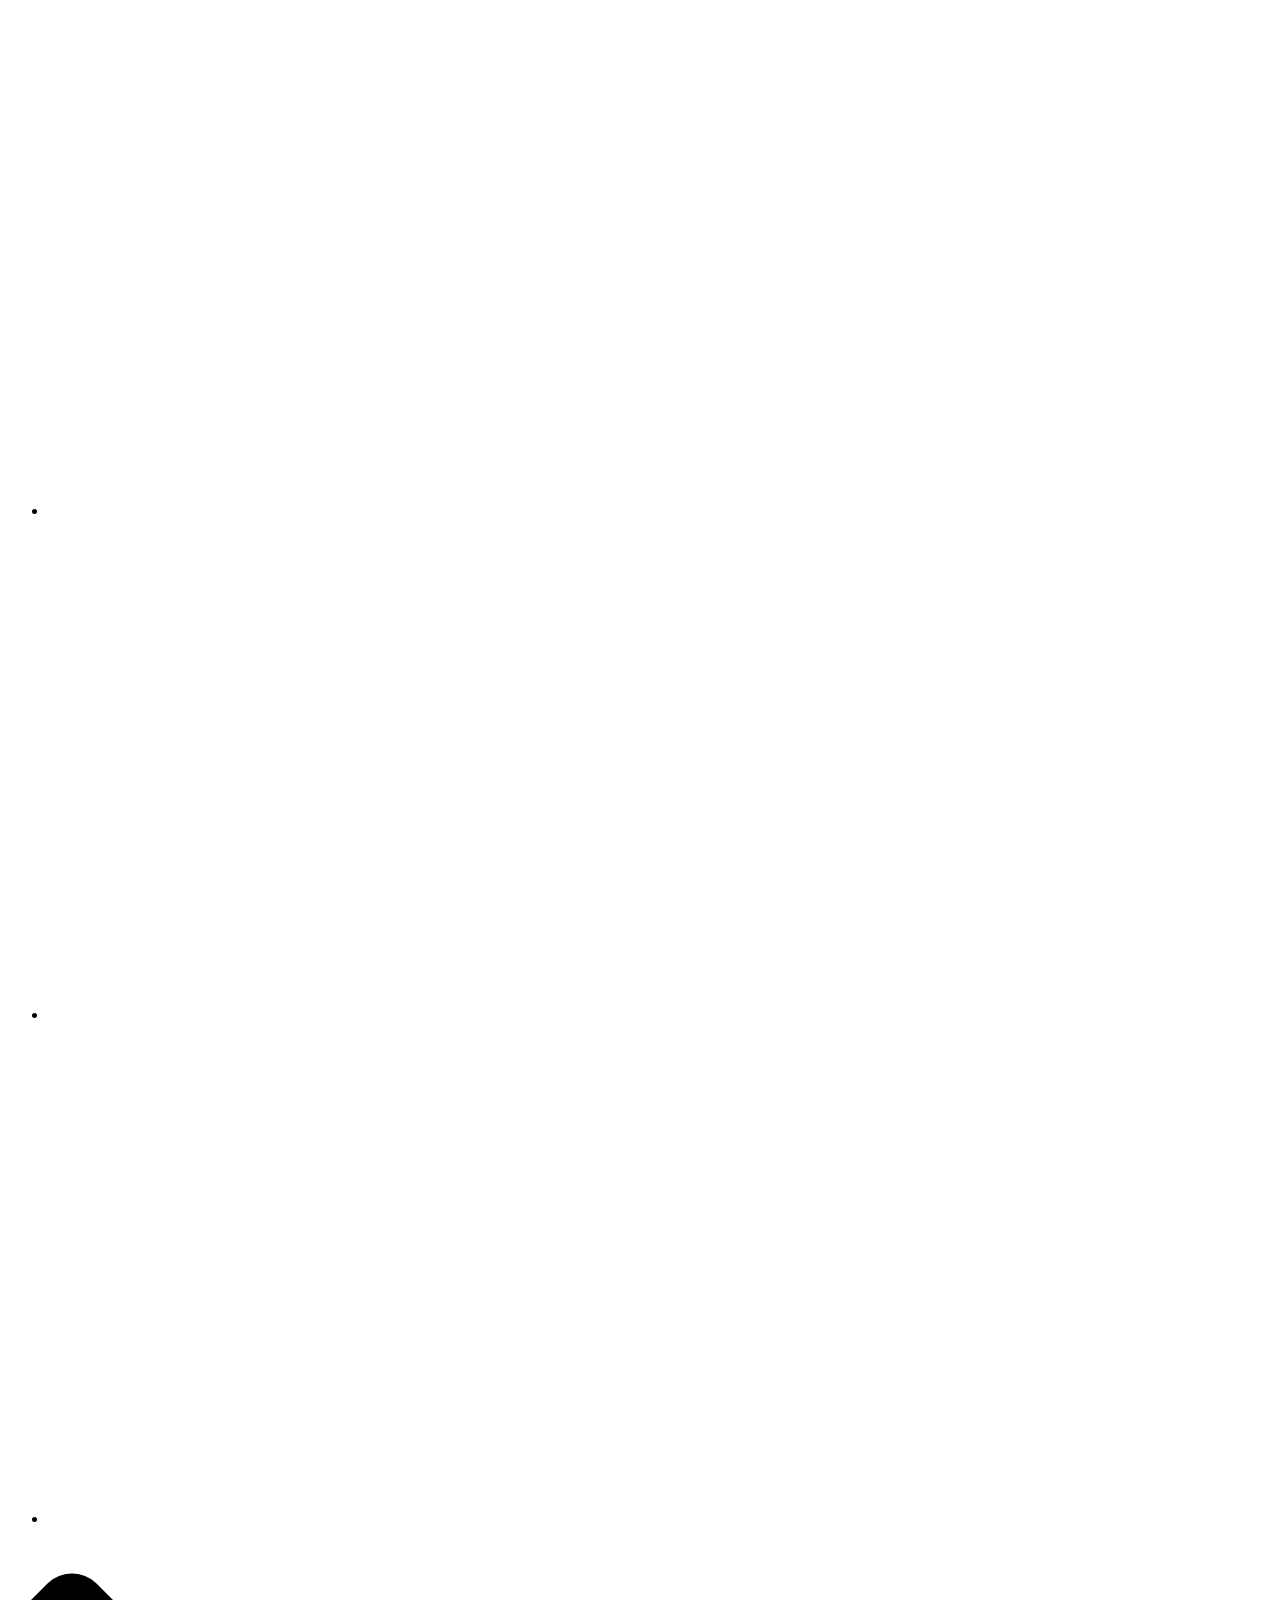
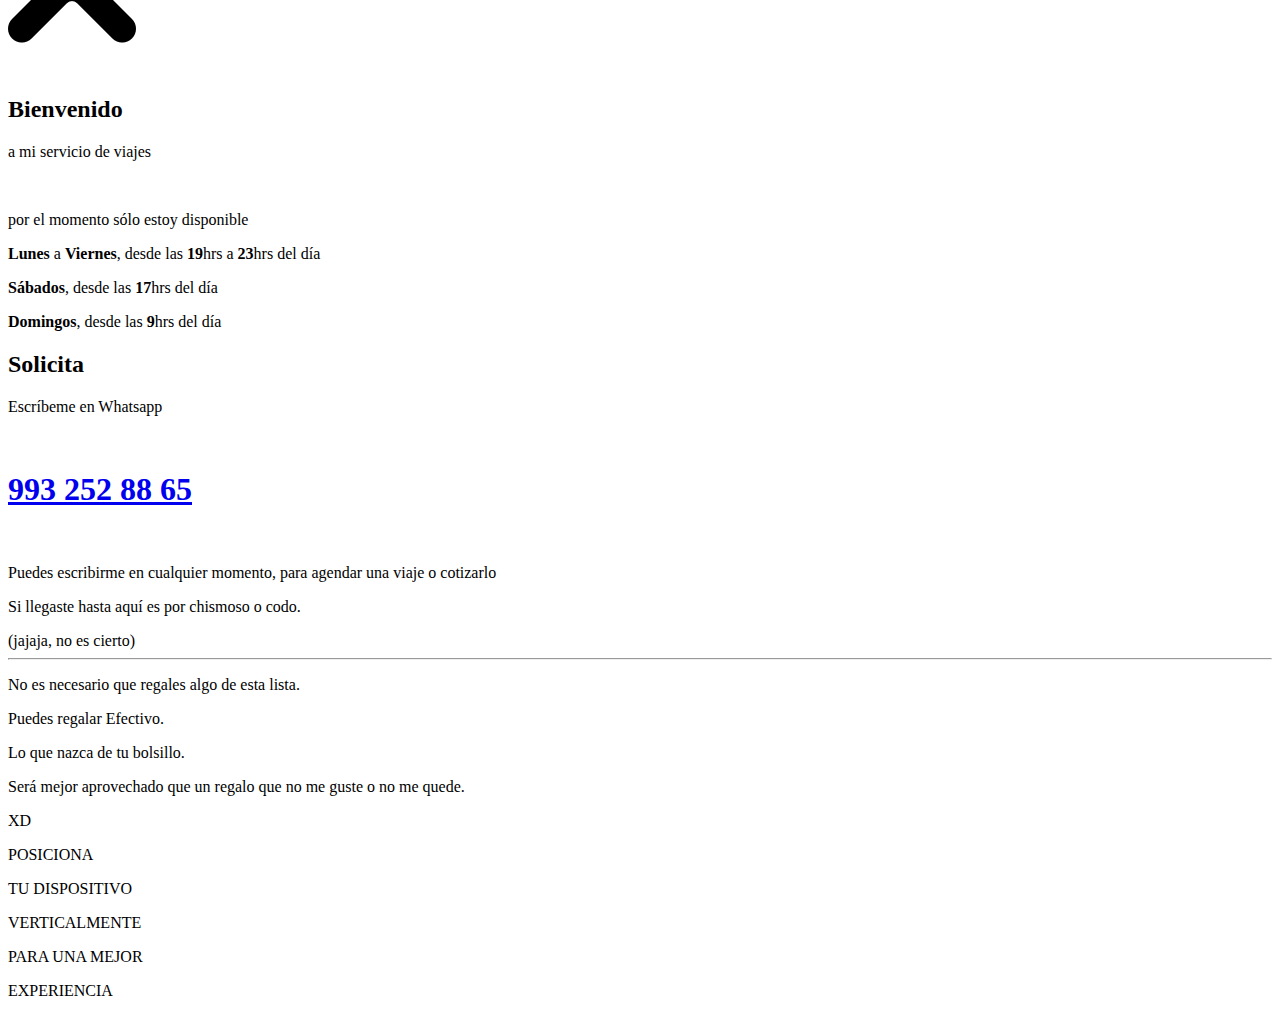
==== index.html @ 5305d453 "Add files via upload" ====
<!DOCTYPE html>
<html lang="es-MX">
<head>
	<meta charset="UTF-8">
	<title>La Jeep Ride | Solicítala</title>
	<meta name="author" content="Daniel Sesergio Gutierrez Cornelio">
	<meta name="description" content="Escríbeme para solicitar un viaje">
	<meta name="viewport" content="width=device-width, user-scalable=no, initial-scale=1.0">

	<link rel="stylesheet" type="text/css" media="(orientation:portrait) and (min-width:375px) and (max-width:767px)" href="css/IndexPhone.css"/>
	<link rel="stylesheet" type="text/css" media="(orientation:portrait) and (min-width:768px)" href="css/IndexTab.css"/>
	<link rel="stylesheet" type="text/css" media="(orientation:portrait) and (max-width:374px)" href="css/IndexPhoneSmall.css"/>
	<link rel="stylesheet" type="text/css" media="(orientation:landscape) and (max-width:1023px)" href="css/indexPhoneH.css"/>

	<link rel="preconnect" href="https://fonts.googleapis.com">
	<link rel="preconnect" href="https://fonts.gstatic.com" crossorigin>
	<link href="https://fonts.googleapis.com/css2?family=Yeseva+One&display=swap" rel="stylesheet">
	<link href="https://fonts.googleapis.com/css2?family=Manrope:wght@400;700&display=swap" rel="stylesheet">
</head>

<body>

	<section class="menu">
		<nav>
			<ul>
				<li><a id="m_regalos" href="#mesaR" target="_self"><img src="img/icon_home.png"></a></li>
				<li><a id="m_reunion" href="ubicacion.html" target="_self"><img src="img/icon_payment.png" id="beer"></a></li>
				<li><a id="m_info" href="info.html" target="_self"><img src="img/icon_info.png"></a></li>
			</ul>
		</nav>
	</section>

	<header id="Bienvenido">

		<div class="contTop" id="btnTop">
			<a id="top" href="#inicio" target="_self" value="Ocultar" onclick="ocultar('btnTop')"><img src="img/arrow_up.png"></a>
		</div>
		
		<div class="intro">
			<article class="introtxt">
				<h2>Bienvenido</h2>
				<p>a mi servicio de viajes</p>
				<br>
				<span>
					<p>por el momento sólo estoy disponible</p>
					<p><b>Lunes</b> a <b>Viernes</b>, desde las <b>19</b>hrs a <b>23</b>hrs del día</p>
					<p><b>Sábados</b>, desde las <b>17</b>hrs del día</p>
					<p><b>Domingos</b>, desde las <b>9</b>hrs del día</p>
				</span>
			</article>
		</div>
		
		<div id="inicio" class="inicio">
			<h2>Solicita</h2>
				<article class="whatsapp">
					<p>Escríbeme en Whatsapp</p>
					<br>
					<h1><a id="num" href="tel:9932528865" target="_blank" rel="noopener">993 252 88 65</a></h1>
					<br>
					<span>
					<p>Puedes escribirme en cualquier momento, para agendar una viaje o cotizarlo</p>
				</span>
				</article>
		</div>
	</header>

	<footer>
		<article>
			<p>Si llegaste hasta aquí es por chismoso o codo.</p>
			<span>(jajaja, no es cierto)</span>
			<hr>
			<p>No es necesario que regales algo de esta lista.</p>
			<p>Puedes regalar Efectivo.</p>
			<p>Lo que nazca de tu bolsillo.</p>
			<p>Será mejor aprovechado que un regalo que no me guste o no me quede.</p>
			<span>XD</span>
		</article>
	</footer>

	<script type="text/javascript">
		function ocultar(id){
			var elemento = document.getElementById(id);
			elemento.style.display = "none";
		}
	</script>

	<script type="text/javascript" src="https://code.jquery.com/jquery-1.11.3.min.js"></script>
	<script type="text/javascript" src="js/desplazo.js"></script>

	<div class="avisoPhoneHor">
		<div class="avisotxt">
			<p>POSICIONA</p>
			<p>TU DISPOSITIVO</p>
			<p>VERTICALMENTE</p>
			<p>PARA UNA MEJOR</p>
			<p>EXPERIENCIA</p>
		</div>
	</div>

</body>
</html>
---- css/IndexPhone.css ----
* { margin:0; padding:0; color:rgb(230,230,230);
	-webkit-box-sizing:border-box; -moz-box-sizing:border-box; box-sizing:border-box;
	font-family:'Manrope',sans-serif; font-size:1em; }

a { text-decoration:none; font-family:'Manrope',sans-serif; }

html { width:100%; height:100%; }

body { width:100%; height:100%; background-color:rgb(48,48,48); }


/*----------MENU----------*/
.menu { width:100%; height:11%; position:fixed; z-index:100; bottom:0; 
	border-top:1px solid rgb(64,64,64); background-color:rgb(48,48,48);
	display:flex; align-items:center; justify-content:center; }

.menu nav { width:100%; display:flex; align-items:center; }

.menu nav ul { flex:1; margin:0 4%; 
	display:flex; justify-content:space-around; align-items:flex-end; }
.menu nav ul li { display:inline-block; }
.menu nav ul li a img { display:block; width:2.2em; height:2.2em; margin-bottom:6%; }
#beer { width:2.4em; height:2.4em; margin-bottom:2%; }


/*----------HEADER----------*/
.contTop { width:100%; height:2.2em; position:absolute; bottom:12%; }

#top { width:100%; height:100%; display:block; margin:0 auto; }

#top img { height:100%; display:block; margin:0 auto; filter:invert(25%);
	-webkit-animation:flecha 2s infinite; -moz-animation:flecha 2s infinite; animation:flecha 2s infinite; }

@-webkit-keyframes flecha {
	0% {margin-top:0%; opacity:1;}
	33% {margin-top:-2%; opacity:1;}
	100% {margin-top:0%; opacity:1;} }

@-moz-keyframes flecha {
	0% {margin-top:0%; opacity:1;}
	33% {margin-top:-2%; opacity:1;}
	100% {margin-top:0%; opacity:1;} }

@keyframes flecha {
	0% {margin-top:0%; opacity:1;}
	33% {margin-top:-2%; opacity:1;}
	100% {margin-top:0%; opacity:1;} }


header { width:100%; height:200%; 
	background-image:url(../img/JB_rearside.webp); 
	background-size:90% auto;
	background-position:200% 75%; 
	background-repeat:no-repeat;
	background-attachment:fixed; }



header .intro { width:100%; height:43%; }

header .introtxt { position:absolute; top:10%; z-index:1; width:100%; padding:0 10%; }

header .introtxt h2 { font-size:1.8em; font-family:'Yeseva One',cursive;
	text-align:center; width:100%; letter-spacing:.1em; }
header .introtxt p { font-size:1.1em; text-align:center; width:; letter-spacing:.04em; }
header .introtxt span p { font-size:.75em; color:rgb(169,169,169); text-align:left; }
header .introtxt span p b { color:rgb(169,169,169); }



header .inicio { width:100%; height:57%; text-align:center; 
	background-color:rgb(64,64,64); border-radius:2em 2em 0 0; padding:8% 10% 0 10%; }

header .inicio h2 { font-size:1.8em; font-family:'Yeseva One',cursive;
	text-align:center; width:; letter-spacing:.1em; }

header .whatsapp { margin-top:2em; }

header .whatsapp h1 { width:100%; text-align:center; 
	font-size:1.8em; font-weight:bold; letter-spacing:.05em; 
	background-color:rgb(230,230,230); border:; border-radius:2em; padding:.5em 0; }
header .whatsapp h1 a { color:rgb(48,48,48); }

header .inicio .whatsapp p { font-size:1.1em; text-align:center; width:; letter-spacing:.04em; }
header .inicio .whatsapp span p { font-size:.75em; color:rgb(169,169,169); text-align:center; }
header .inicio .whatsapp span p b { color:rgb(169,169,169); }


header .inicio hr { border:0px solid rgb(250,250,250); margin-bottom:1em; opacity:0; }


/*----------FOOTER----------*/
footer { width:100%; height:85%; background-color:rgb(0,0,0); display:flex; 
	justify-content:center; align-items:center; }
footer article { text-align:center; padding:0 5%; }
footer article span { font-size:1.1em; color:rgb(160,160,160); }
footer article p { font-size:1.1em; line-height:1.4em; }
footer article a { font-weight:bold; font-size:1.1em }
footer article hr { border:0px solid rgb(248,248,248); margin-bottom:1em; opacity:0; }

.avisoPhoneHor { display:none; }
---- css/indexPhoneH.css ----
* { margin:0; padding:0; 
	font-family:Helvetica,Arial,sans-serif; font-size:1em;
	box-sizing:border-box;
	-moz-box-sizing:border-box;
	-webkit-box-sizing:border-box; }

html { width:100%; height:100%; }

body { width:100%; height:100%;
	background:linear-gradient(-45deg, #919191, #eeeeee, #9b9b9b, #eeeeee, #919191,#eeeeee, #9b9b9b);
	background-size:400% 400%;
	animation:gradient 10s linear infinite; }

@keyframes gradient {
	0% {background-position: 0% 50%; }
	50% {background-position: 100% 50%; }
	100% {background-position: 0% 50%; } 
}

/*AMBIENTE*/

.menu { display:none; }

/*HEADER*/

header { display:none; }

/*REPRODUCTOR EXCLUSIVA*/

.reproExclusiva { display:none; }

/*INTRO*/

.contIntro { display:none; }

/*MUSICA*/

.contMusica { display:none; }

/*PRODUCTOS*/

.contProductos { display:none; }

/*FOOTER*/

footer { display:none; }

/*HISTORIA*/

.contHistoria { display:none; }

/*FOOTER INFO*/

.footer { display:none; }

/*AVISO HORIZONTAL*/

.avisoPhoneHor { width:100%; height:100%; padding:10vh 0 0 10vw; 
	background:url(../img/backgroundH.png); background-size:cover;
	background-position:right bottom; background-repeat:no-repeat; }

.avisotxt { color:rgb(200,200,200); font-weight:bold; font-size:2.4em; }
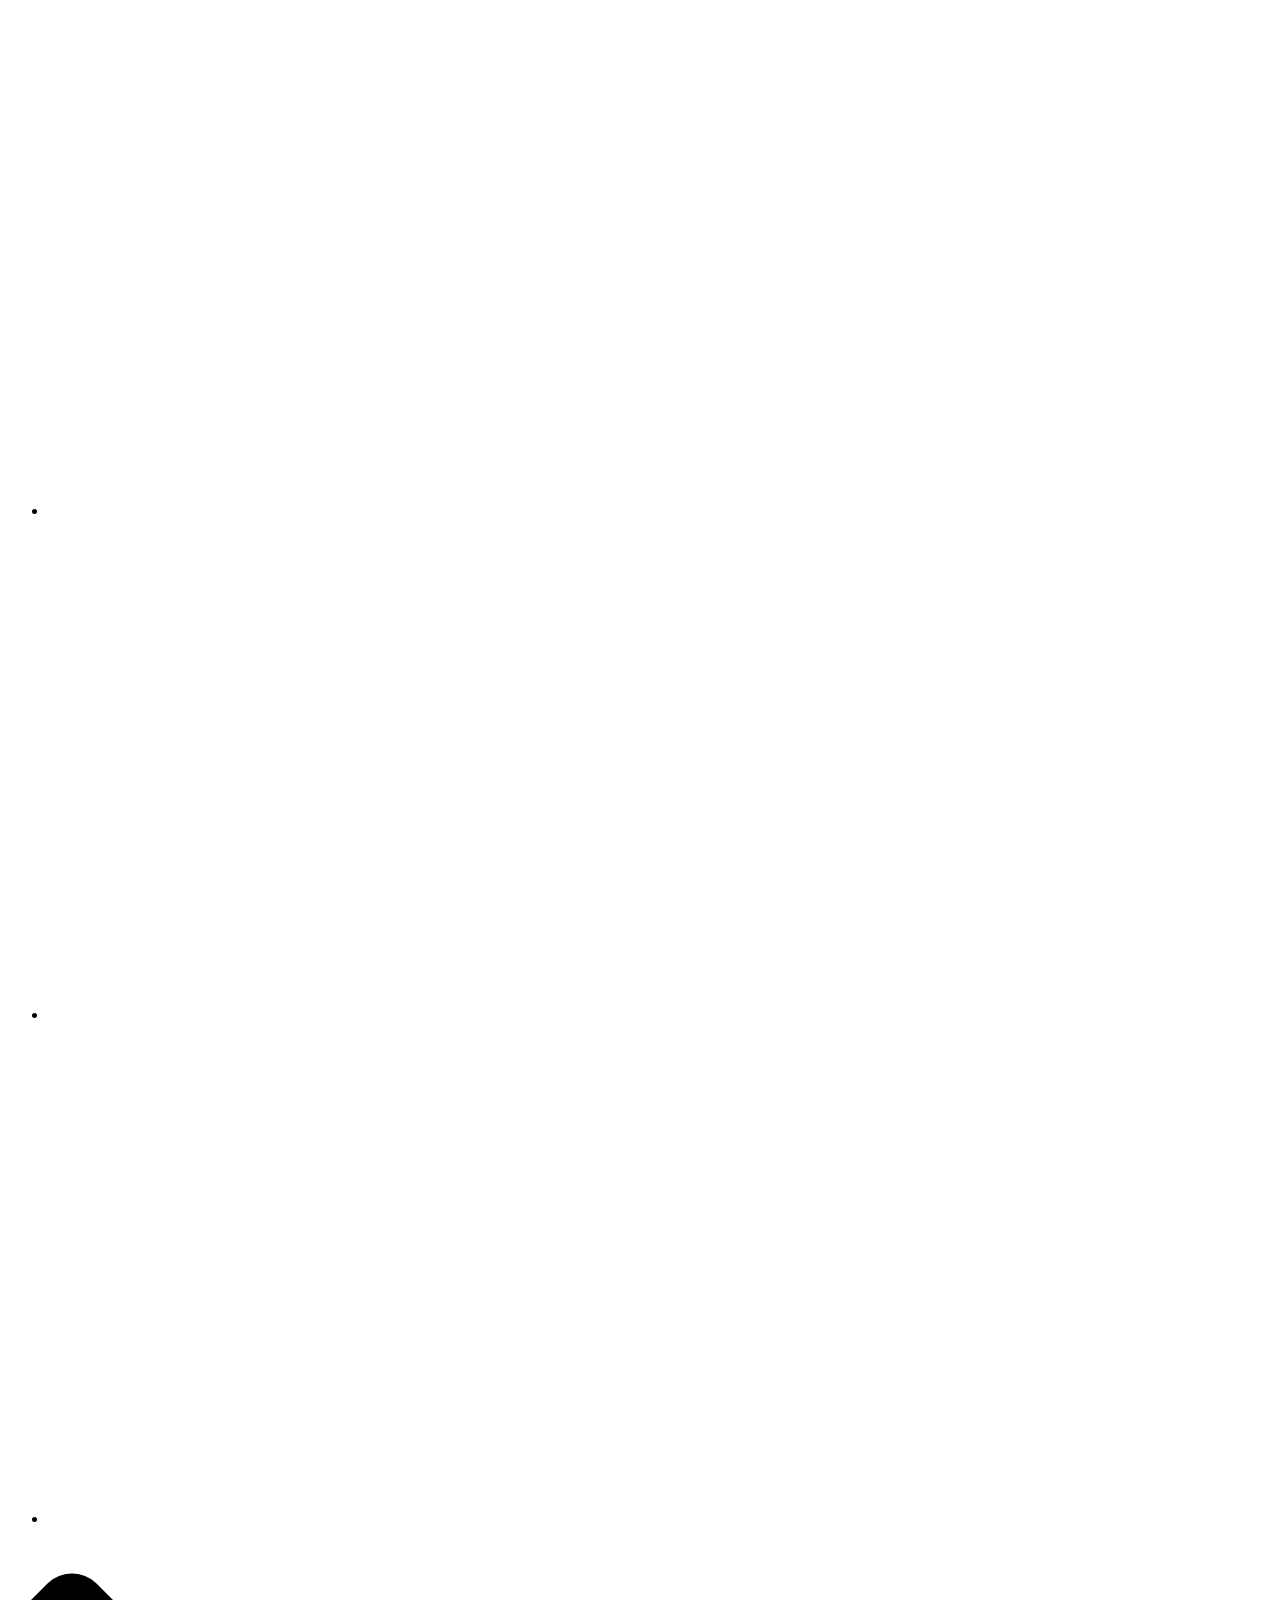
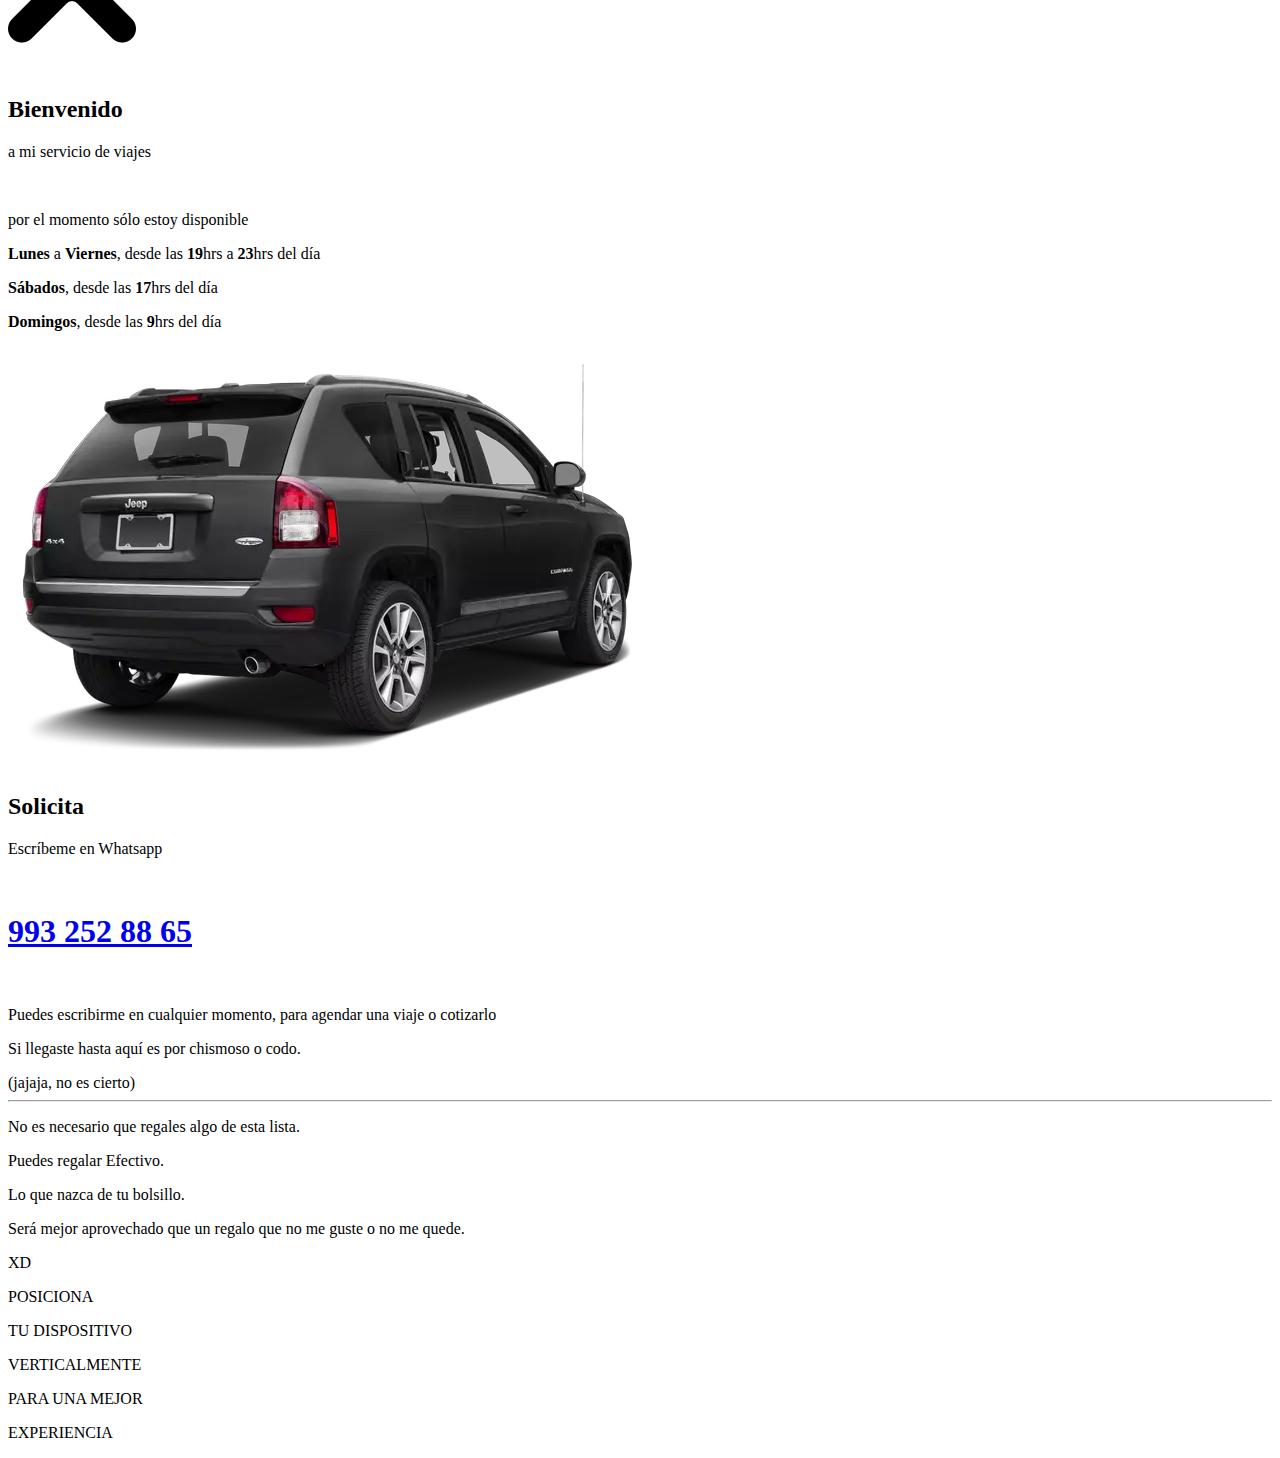
==== commit fd8f59b5: "Update index.html" ====
--- a/index.html
+++ b/index.html
@@ -47,20 +47,21 @@
 					<p><b>Sábados</b>, desde las <b>17</b>hrs del día</p>
 					<p><b>Domingos</b>, desde las <b>9</b>hrs del día</p>
 				</span>
+				<img src="img/JB_rearside.png" alt="Jeep Compass" id="JeepRear">
 			</article>
 		</div>
 		
 		<div id="inicio" class="inicio">
 			<h2>Solicita</h2>
-				<article class="whatsapp">
-					<p>Escríbeme en Whatsapp</p>
-					<br>
-					<h1><a id="num" href="tel:9932528865" target="_blank" rel="noopener">993 252 88 65</a></h1>
-					<br>
-					<span>
-					<p>Puedes escribirme en cualquier momento, para agendar una viaje o cotizarlo</p>
+			<article class="whatsapp">
+				<p>Escríbeme en Whatsapp</p>
+				<br>
+				<h1><a id="num" href="tel:9932528865" target="_blank" rel="noopener">993 252 88 65</a></h1>
+				<br>
+				<span>
+				<p>Puedes escribirme en cualquier momento, para agendar una viaje o cotizarlo</p>
 				</span>
-				</article>
+			</article>
 		</div>
 	</header>
 
@@ -98,4 +99,4 @@
 	</div>
 
 </body>
-</html>+</html>
--- a/css/IndexPhone.css
+++ b/css/IndexPhone.css
@@ -48,7 +48,7 @@
 
 
 header { width:100%; height:200%; 
-	background-image:url(../img/JB_rearside.webp); 
+	background-image:url(../img/JB_rearside.png); 
 	background-size:90% auto;
 	background-position:200% 75%; 
 	background-repeat:no-repeat;
@@ -98,4 +98,4 @@
 footer article a { font-weight:bold; font-size:1.1em }
 footer article hr { border:0px solid rgb(248,248,248); margin-bottom:1em; opacity:0; }
 
-.avisoPhoneHor { display:none; }+.avisoPhoneHor { display:none; }
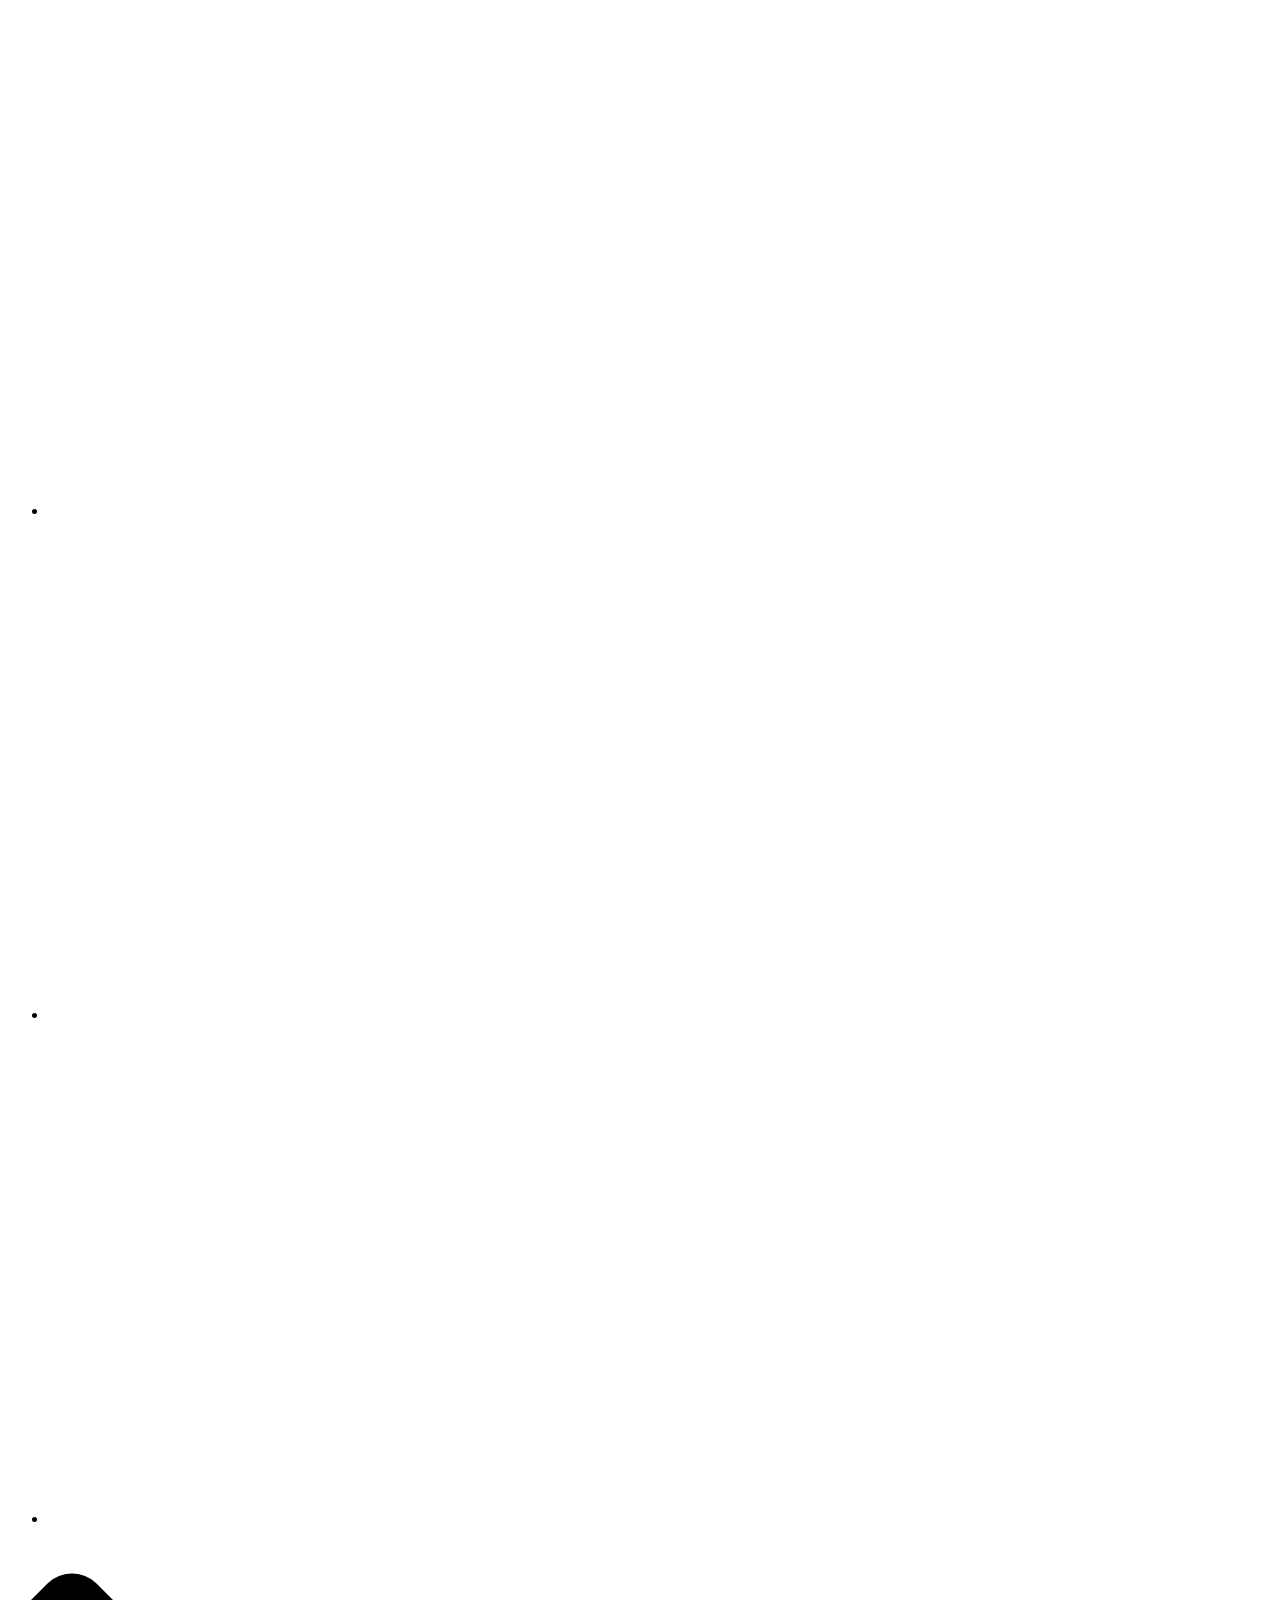
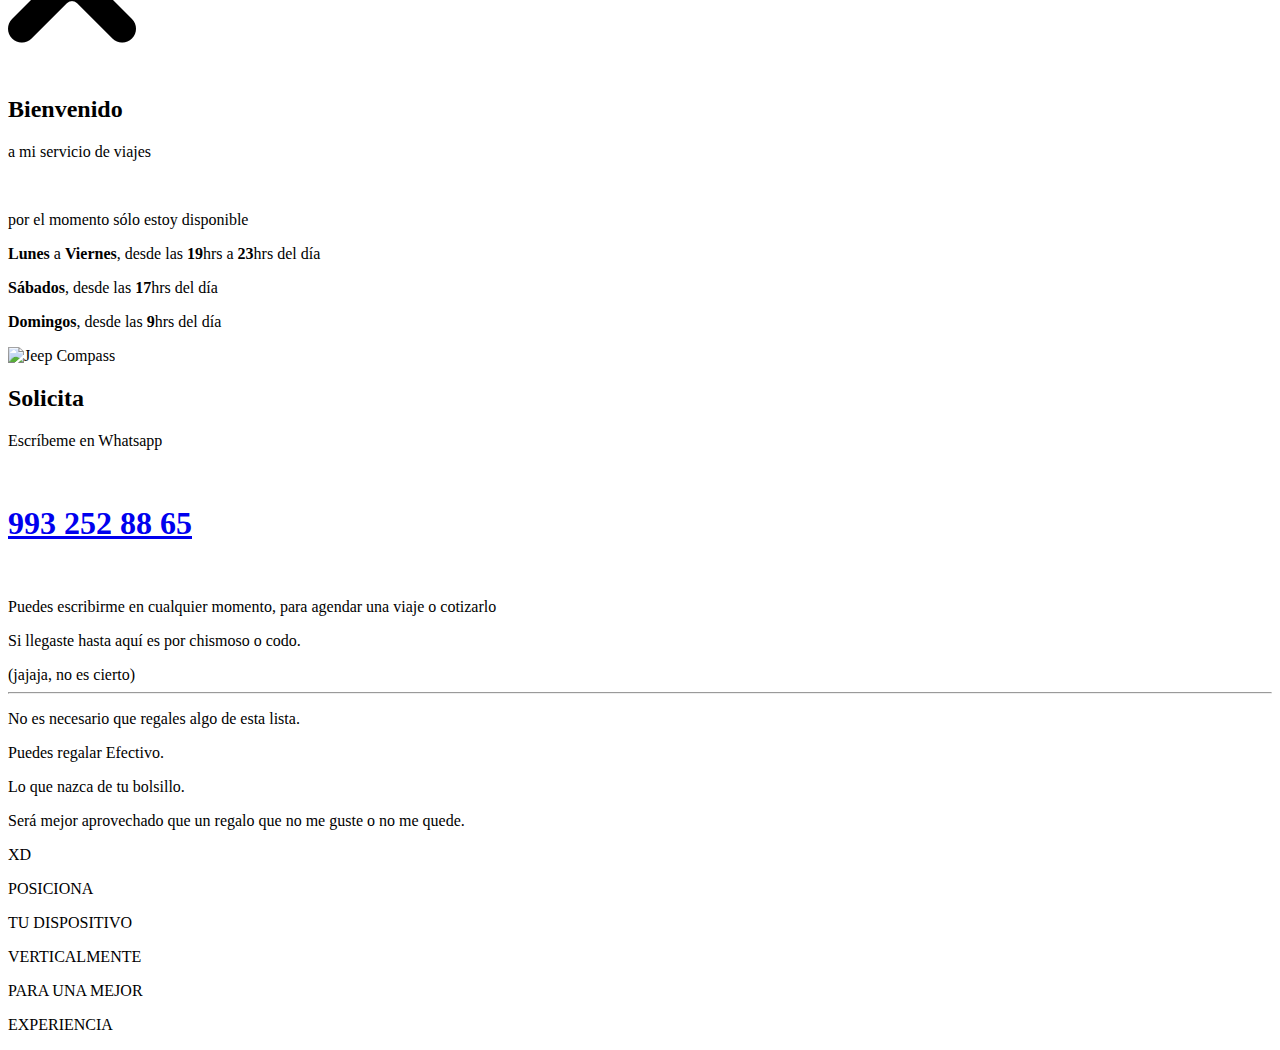
==== commit 8c0fd10e: "Update index.html" ====
--- a/index.html
+++ b/index.html
@@ -10,7 +10,7 @@
 	<link rel="stylesheet" type="text/css" media="(orientation:portrait) and (min-width:375px) and (max-width:767px)" href="css/IndexPhone.css"/>
 	<link rel="stylesheet" type="text/css" media="(orientation:portrait) and (min-width:768px)" href="css/IndexTab.css"/>
 	<link rel="stylesheet" type="text/css" media="(orientation:portrait) and (max-width:374px)" href="css/IndexPhoneSmall.css"/>
-	<link rel="stylesheet" type="text/css" media="(orientation:landscape) and (max-width:1023px)" href="css/indexPhoneH.css"/>
+	<link rel="stylesheet" type="text/css" media="(orientation:landscape) and (max-width:1023px)" href="css/PhoneH.css"/>
 
 	<link rel="preconnect" href="https://fonts.googleapis.com">
 	<link rel="preconnect" href="https://fonts.gstatic.com" crossorigin>
@@ -23,8 +23,8 @@
 	<section class="menu">
 		<nav>
 			<ul>
-				<li><a id="m_regalos" href="#mesaR" target="_self"><img src="img/icon_home.png"></a></li>
-				<li><a id="m_reunion" href="ubicacion.html" target="_self"><img src="img/icon_payment.png" id="beer"></a></li>
+				<li><a id="m_inicio" href="#Bienvenido" target="_self"><img src="img/icon_home.png"></a></li>
+				<li><a id="m_pago" href="pago.html" target="_self"><img src="img/icon_payment.png" id="beer"></a></li>
 				<li><a id="m_info" href="info.html" target="_self"><img src="img/icon_info.png"></a></li>
 			</ul>
 		</nav>
@@ -47,7 +47,7 @@
 					<p><b>Sábados</b>, desde las <b>17</b>hrs del día</p>
 					<p><b>Domingos</b>, desde las <b>9</b>hrs del día</p>
 				</span>
-				<img src="img/JB_rearside.png" alt="Jeep Compass" id="JeepRear">
+				<img src="img/JB_rearside_mod.png" alt="Jeep Compass" id="JeepRear">
 			</article>
 		</div>
 		
--- a/css/IndexPhone.css
+++ b/css/IndexPhone.css
@@ -6,12 +6,12 @@
 
 html { width:100%; height:100%; }
 
-body { width:100%; height:100%; background-color:rgb(48,48,48); }
+body { width:100%; height:100%; background-color:rgb(32,32,32); }
 
 
 /*----------MENU----------*/
 .menu { width:100%; height:11%; position:fixed; z-index:100; bottom:0; 
-	border-top:1px solid rgb(64,64,64); background-color:rgb(48,48,48);
+	border-top:1px solid rgb(64,64,64); background-color:rgb(32,32,32);
 	display:flex; align-items:center; justify-content:center; }
 
 .menu nav { width:100%; display:flex; align-items:center; }
@@ -19,8 +19,8 @@
 .menu nav ul { flex:1; margin:0 4%; 
 	display:flex; justify-content:space-around; align-items:flex-end; }
 .menu nav ul li { display:inline-block; }
-.menu nav ul li a img { display:block; width:2.2em; height:2.2em; margin-bottom:6%; }
-#beer { width:2.4em; height:2.4em; margin-bottom:2%; }
+.menu nav ul li a img { display:block; width:2.2em; height:2.2em; margin-bottom:10%; }
+#beer { width:2.4em; height:2.4em; margin-bottom:5%; }
 
 
 /*----------HEADER----------*/
@@ -28,7 +28,7 @@
 
 #top { width:100%; height:100%; display:block; margin:0 auto; }
 
-#top img { height:100%; display:block; margin:0 auto; filter:invert(25%);
+#top img { height:100%; display:block; margin:0 auto; filter:invert(18%);
 	-webkit-animation:flecha 2s infinite; -moz-animation:flecha 2s infinite; animation:flecha 2s infinite; }
 
 @-webkit-keyframes flecha {
@@ -47,42 +47,38 @@
 	100% {margin-top:0%; opacity:1;} }
 
 
-header { width:100%; height:200%; 
-	background-image:url(../img/JB_rearside.png); 
-	background-size:90% auto;
-	background-position:200% 75%; 
-	background-repeat:no-repeat;
-	background-attachment:fixed; }
-
+header { width:100%; height:200%; }
 
 
 header .intro { width:100%; height:43%; }
 
-header .introtxt { position:absolute; top:10%; z-index:1; width:100%; padding:0 10%; }
+header .introtxt { position:absolute; top:10%; z-index:1; width:100%; padding:0 6%; }
 
-header .introtxt h2 { font-size:1.8em; font-family:'Yeseva One',cursive;
-	text-align:center; width:100%; letter-spacing:.1em; }
-header .introtxt p { font-size:1.1em; text-align:center; width:; letter-spacing:.04em; }
-header .introtxt span p { font-size:.75em; color:rgb(169,169,169); text-align:left; }
+header .introtxt h2 { font-size:2.2em; font-family:'Yeseva One',cursive;
+	text-align:center; width:100%; letter-spacing:.06em; }
+header .introtxt p { font-size:1.3em; text-align:center; width:; letter-spacing:.03em; }
+header .introtxt span p { font-size:.8em; color:rgb(169,169,169); text-align:left; }
 header .introtxt span p b { color:rgb(169,169,169); }
+
+#JeepRear { position:fixed; left:20%; bottom:15%; z-index:1; width:100%; }
 
 
 
-header .inicio { width:100%; height:57%; text-align:center; 
-	background-color:rgb(64,64,64); border-radius:2em 2em 0 0; padding:8% 10% 0 10%; }
+header .inicio { width:100%; height:114%; text-align:center; position:absolute; z-index:10;
+	background-color:rgb(48,48,48); border-radius:2em 2em 0 0; padding:8% 6% 0 6%; }
 
-header .inicio h2 { font-size:1.8em; font-family:'Yeseva One',cursive;
-	text-align:center; width:; letter-spacing:.1em; }
+header .inicio h2 { font-size:2.2em; font-family:'Yeseva One',cursive;
+	text-align:center; width:; letter-spacing:.06em; }
 
 header .whatsapp { margin-top:2em; }
 
-header .whatsapp h1 { width:100%; text-align:center; 
-	font-size:1.8em; font-weight:bold; letter-spacing:.05em; 
+header .whatsapp h1 { width:90%; text-align:center; margin:0 auto; 
+	font-size:2em; font-weight:bold; letter-spacing:.02em; 
 	background-color:rgb(230,230,230); border:; border-radius:2em; padding:.5em 0; }
 header .whatsapp h1 a { color:rgb(48,48,48); }
 
-header .inicio .whatsapp p { font-size:1.1em; text-align:center; width:; letter-spacing:.04em; }
-header .inicio .whatsapp span p { font-size:.75em; color:rgb(169,169,169); text-align:center; }
+header .inicio .whatsapp p { font-size:1.3em; text-align:center; width:; letter-spacing:.03em; }
+header .inicio .whatsapp span p { font-size:.8em; color:rgb(169,169,169); text-align:center; }
 header .inicio .whatsapp span p b { color:rgb(169,169,169); }
 
 
@@ -91,7 +87,7 @@
 
 /*----------FOOTER----------*/
 footer { width:100%; height:85%; background-color:rgb(0,0,0); display:flex; 
-	justify-content:center; align-items:center; }
+	justify-content:center; align-items:center; position:absolute; z-index:10; }
 footer article { text-align:center; padding:0 5%; }
 footer article span { font-size:1.1em; color:rgb(160,160,160); }
 footer article p { font-size:1.1em; line-height:1.4em; }
--- a/css/PhoneH.css
+++ b/css/PhoneH.css
@@ -0,0 +1,62 @@
+* { margin:0; padding:0; 
+	font-family:Helvetica,Arial,sans-serif; font-size:1em;
+	box-sizing:border-box;
+	-moz-box-sizing:border-box;
+	-webkit-box-sizing:border-box; }
+
+html { width:100%; height:100%; }
+
+body { width:100%; height:100%;
+	background:linear-gradient(-45deg, #919191, #eeeeee, #9b9b9b, #eeeeee, #919191,#eeeeee, #9b9b9b);
+	background-size:400% 400%;
+	animation:gradient 10s linear infinite; }
+
+@keyframes gradient {
+	0% {background-position: 0% 50%; }
+	50% {background-position: 100% 50%; }
+	100% {background-position: 0% 50%; } 
+}
+
+/*AMBIENTE*/
+
+.menu { display:none; }
+
+/*HEADER*/
+
+header { display:none; }
+
+/*REPRODUCTOR EXCLUSIVA*/
+
+.reproExclusiva { display:none; }
+
+/*INTRO*/
+
+.contIntro { display:none; }
+
+/*MUSICA*/
+
+.contMusica { display:none; }
+
+/*PRODUCTOS*/
+
+.contProductos { display:none; }
+
+/*FOOTER*/
+
+footer { display:none; }
+
+/*HISTORIA*/
+
+.contHistoria { display:none; }
+
+/*FOOTER INFO*/
+
+.footer { display:none; }
+
+/*AVISO HORIZONTAL*/
+
+.avisoPhoneHor { width:100%; height:100%;  
+	background:url(../img/backgroundH.png); background-size:cover;
+	background-position:right bottom; background-repeat:no-repeat; }
+
+.avisotxt { color:rgb(200,200,200); font-weight:bold; font-size:2.2em; padding:10vh 0 0 10vw; }
